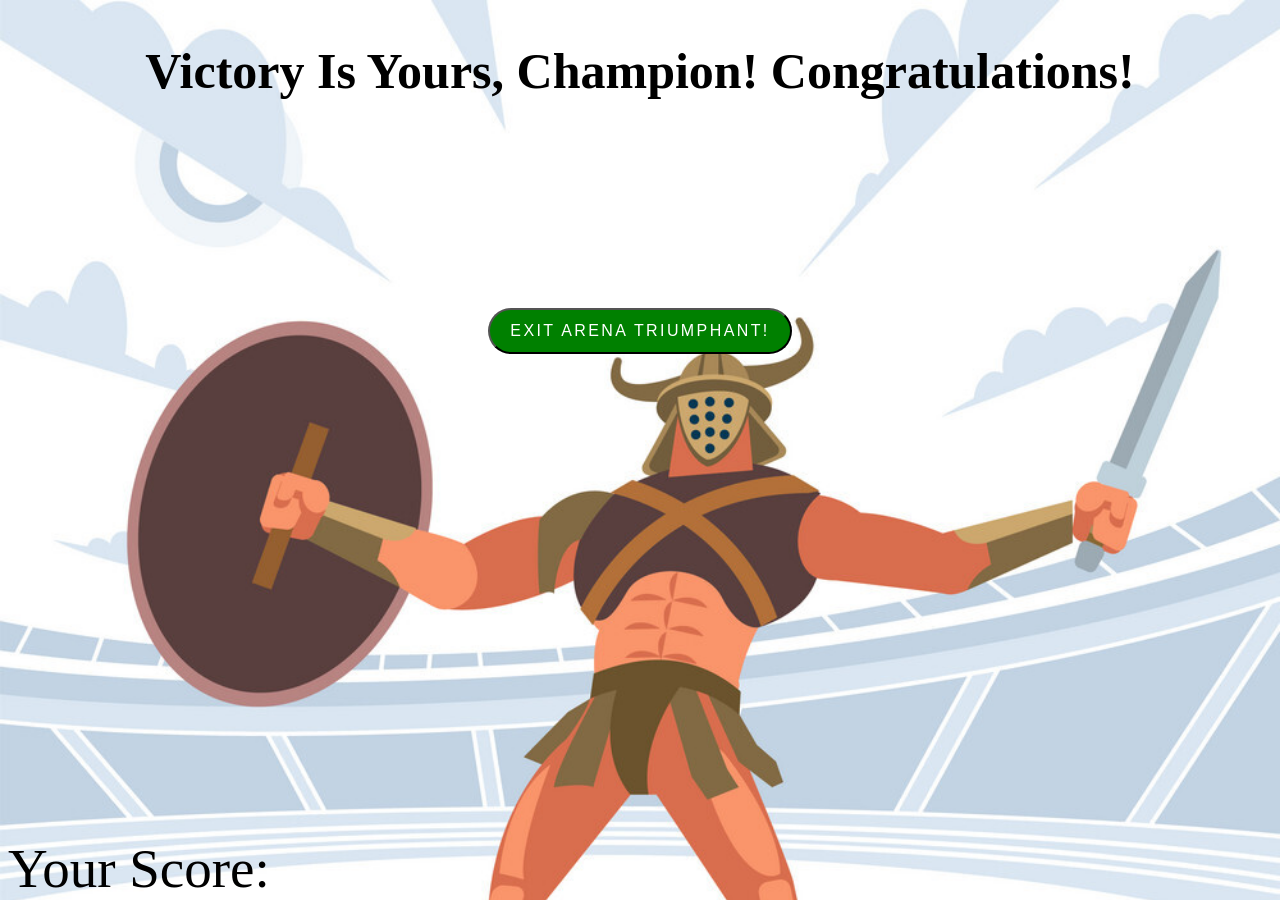
==== endpage1.html @ 85f73ccc "Abdul Rasack Project 1 Funct" ====
<!DOCTYPE html>
<html lang="en">
<head>
    <meta charset="UTF-8">
    <meta http-equiv="X-UA-Compatible" content="IE=edge">
    <meta name="viewport" content="width=device-width, initial-scale=1.0">
    <script src="script.js"></script>
    <link rel="stylesheet" href="style.css">
    <title>Stand Tall Champion! Victory is Yours!</title>
</head>
<body class="endpage1">
    <div class="victory">
        <h1 class="victorious">Victory Is Yours, Champion! Congratulations!</h1>
    </div>
    <div class="continueButton">
        <button class="continue"><a href="resetpage.html">Exit Arena Triumphant!</a></button>
    </div>
    <div class="score">Your Score:</div>
</body>
</html>
---- style.css ----
.welcome {
    background-image: url('photos/BattleScreen1.jpg');
    background-size:cover;
}

.mainTitle {
    display: flex;
    justify-content: center;
    font-size: 75px;
}

.user {
    padding: 175px;
}

.enterButton {
    background-color: red;
    padding: .75rem 1.25rem;
    color: white;
    font-style: bold;
    border-radius: 10rem;
    text-transform: uppercase;
    font-size: 1rem;
    letter-spacing: .15rem;
    transition: all .3s;
    position: relative;
    overflow: hidden;
    z-index: 1;
}

.enterButton a {
    color: white;
    text-decoration: none;
}

.categories {
    background-image: url('photos/CategorySelector.jpg');
    background-size:cover;
}

.category {
    display: flex;
    justify-content: center;
    color: white;
    font-size: 50px;
}

.buttons {
    padding: 100px;
    display: flex;
    justify-content: center;
}

.pick {
    display: inline-block;
    padding: .75rem 1.25rem;
    border-radius: 10rem;
    background-color: green;
    text-transform: uppercase;
    font-size: 1rem;
    letter-spacing: .15rem;
    transition: all .3s;
    position: relative;
    overflow: hidden;
    z-index: 1;
}

.pick a {
    color: white;
    text-decoration: none;
}

.score {
    font-size: 55px;
    position: absolute; bottom: 0px;
}

.sciquestion {
    display: flex;
    justify-content: center;
}

.sciquestions {
    font: 50px;
    color: red;
    padding: 100px;
}

.scianswer {
    display: flex;
    justify-content: center;
    padding: 150px;
}

.histquestion {
    display: flex;
    justify-content: center;
}

.histanswer {
    display: flex;
    justify-content: center;
}

.geoquestion {
    display: flex;
    justify-content: center;
}

.geoanswer {
    display: flex;
    justify-content: center;
}

.litquestion {
    display: flex;
    justify-content: center;
}

.litanswer {
    display: flex;
    justify-content: center;
}

.answers {
    padding: .75rem 1.25rem;
    border-radius: 10rem;
    background-color: purple;
    text-transform: uppercase;
    font-size: 1rem;
    letter-spacing: .15rem;
    transition: all .3s;
    position: relative;
    overflow: hidden;
    z-index: 1;
}

.question1 {
    background-image: url('photos/PlayAgainScreen1.jpg');
    background-size:cover;
}

.question2 {
    background-image: url('photos/BattleScreen2.jpg');
    background-size:cover;
}

.question3 {
    background-image: url('photos/PlayAgainScreen1.jpg');
    background-size:cover;
}

.question4 {
    background-image: url('photos/PlayAgainScreen1.jpg');
    background-size:cover;
}

.endpage1 {
    background-image: url('photos/VictoryScreen3.jpg');
    background-size:cover;
}

.endpage2 {
    background-image: url('photos/LossScreen1.jpg');
    background-size:cover;
}

.endpage3 {
    background-image: url('photos/VictoryScreen2.jpg');
    background-size:cover;
}

.victory {
    display: flex;
    justify-content: center;
}

.victorious {
    font-size: 50px;
}

.continueButton {
    padding: 175px;
    display: flex;
    justify-content: center;
}

.continue {
    display: inline-block;
    padding: .75rem 1.25rem;
    border-radius: 10rem;
    background-color: green;
    text-transform: uppercase;
    font-size: 1rem;
    letter-spacing: .15rem;
    transition: all .3s;
    position: relative;
    overflow: hidden;
    z-index: 1;
}

.continue a {
    color: white;
    text-decoration: none;
}

.defeat {
    display: flex;
    justify-content: center;
}

.defeatText {
    font-size: 50px;
}

.resetButton {
    padding: 175px;
    display: flex;
    justify-content: center;
}

.applause {
    display: flex;
    justify-content: center;
}

.encore {
    font-size: 50px;
}

.reset1 {
    display: inline-block;
    padding: .75rem 1.25rem;
    border-radius: 10rem;
    background-color: red;
    text-transform: uppercase;
    font-size: 1rem;
    letter-spacing: .15rem;
    transition: all .3s;
    position: relative;
    overflow: hidden;
    z-index: 1;
}

.reset1 a {
    color: white;
    text-decoration: none;
}

.reset {
    background-image: url('photos/PlayAgainScreen3.jpg');
}

.user {
    display: flex;
    justify-content: center;
}
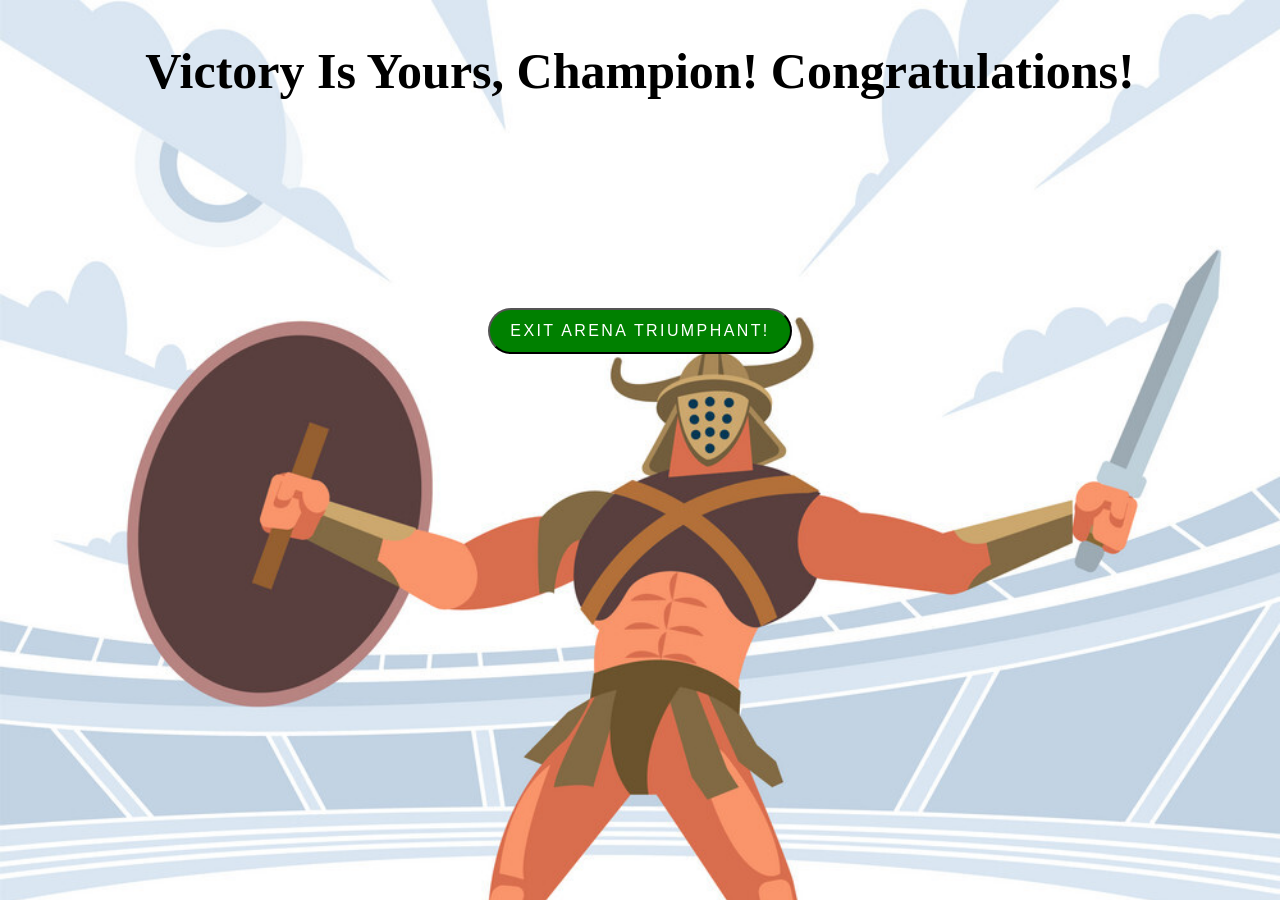
==== commit 53264ab6: "Abdul Rasack Project 1 Purple Group Second Commit" ====
--- a/endpage1.html
+++ b/endpage1.html
@@ -15,6 +15,5 @@
     <div class="continueButton">
         <button class="continue"><a href="resetpage.html">Exit Arena Triumphant!</a></button>
     </div>
-    <div class="score">Your Score:</div>
 </body>
 </html>
--- a/style.css
+++ b/style.css
@@ -70,18 +70,22 @@
     text-decoration: none;
 }
 
-.score {
+#score {
     font-size: 55px;
     position: absolute; bottom: 0px;
+    font-family: Arial, Helvetica, sans-serif;
+    color: white;
+    font-weight: bold;
 }
 
 .sciquestion {
     display: flex;
     justify-content: center;
+    font-size: 30px;
 }
 
 .sciquestions {
-    font: 50px;
+    font: 60px;
     color: red;
     padding: 100px;
 }
@@ -95,6 +99,7 @@
 .histquestion {
     display: flex;
     justify-content: center;
+    font-size: 30px;
 }
 
 .histanswer {
@@ -105,6 +110,7 @@
 .geoquestion {
     display: flex;
     justify-content: center;
+    font-size: 30px;
 }
 
 .geoanswer {
@@ -115,6 +121,7 @@
 .litquestion {
     display: flex;
     justify-content: center;
+    font-size: 30px;
 }
 
 .litanswer {
@@ -133,6 +140,7 @@
     position: relative;
     overflow: hidden;
     z-index: 1;
+    color: white;
 }
 
 .question1 {
